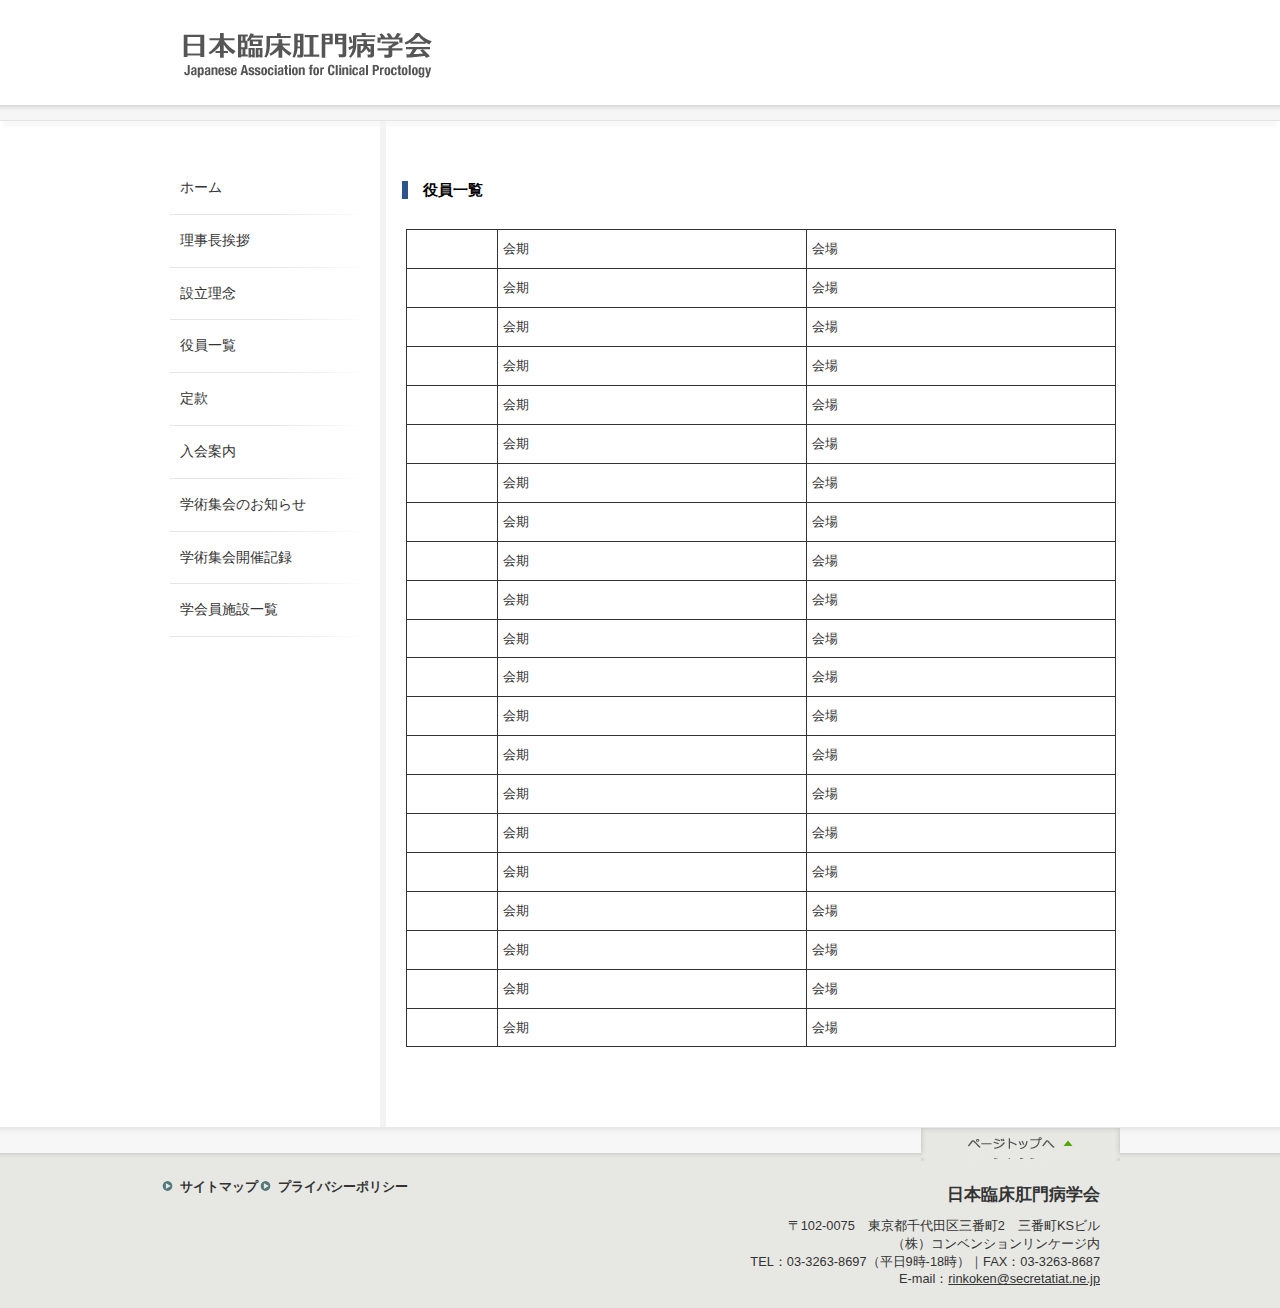
==== directors.html @ a8d74f43 "Add files via upload" ====
<?xml version="1.0" encoding="Shift_JIS"?>
<!DOCTYPE html PUBLIC "-//W3C//DTD XHTML 1.0 Transitional//EN" "http://www.w3.org/TR/xhtml1/DTD/xhtml1-transitional.dtd">
<html xmlns="http://www.w3.org/1999/xhtml" xml:lang="ja" lang="ja">
<head>
<meta http-equiv="Content-Type" content="text/html; charset=utf-8" />
<meta http-equiv="Content-Style-Type" content="text/css" />
<meta http-equiv="Content-Script-Type" content="text/javascript" />
<meta name="viewport" content="width=device-width,initial-scale=1.0" />
<title>日本臨床肛門病学会</title>
<link href="./css/base_c.css" rel="stylesheet" type="text/css" media="all" />
</head>
<body>
<a name="pTop" id="pTop"></a>
  <div id="header">
    <div class="headerBottom">
      <div class="headerLogo">
        <a href="/">
          <img src="./main_content/logo_title.png" alt="日本臨床肛門病学会" width="249" height="45" />
        </a>
      </div>      
    </div>
  </div>
  <div class="header_border"></div>
<div id="container"><!--header-->
  <a name="jumpToContents" id="jumpToContents" class="hidden"></a>
      <div id="wrap">
        <div id="header2">
      <div class="head-trans">
        <div id="headerInner" class="innerBox">
          <div id="div_1"><!--SP menu-->
          <div class="menu-bt"><input type="button" style="gMenu" id="sp-menu1"
            onclick="document.getElementById('div_2').style.display='block'; document.getElementById('div_1').style.display='none'"></input></div>
          </div>
          <div id="div_2" style="display:none">
          <div class="menu-bt"><input type="button" style="gMenu" id="sp-menu2"
            onclick="document.getElementById('div_2').style.display='none'; document.getElementById('div_1').style.display='block'"></input></div>
		  <div class="clearfix"></div>
          <div id="sideTower" class="sideTower-in">
            <div class="sideWidget">
                <ul>
                  <li><a href="index.html">ホーム</a></li>
                  <li><a href="message.html">理事長挨拶</a></li>
                  <li><a href="idea.html">設立理念</a></li>
                  <li><a href="directors.html">役員一覧</a></li>
                  <li><a href="Articles.html">定款</a></li>
                  <li><a href="admission.html">入会案内</a></li>
                  <li><a href="nam.html">学術集会のお知らせ</a></li>
                  <li><a href="record.html">学術集会開催記録</a></li>
                  <li><a href="map.html">学会員施設一覧</a></li>
                </ul>
            </div>
          </div><!--SP menu-->
          </div>
		  </div>
        </div>
		<div class="clearfix"></div>
        <div id="main">
          <div id="container2" class="innerBox">
            <div id="sideTower-pc" class="sideTower-in">
              <div class="sideWidget">
                <ul>
                  <li><a href="index.html">ホーム</a></li>
                  <li><a href="message.html">理事長挨拶</a></li>
                  <li><a href="idea.html">設立理念</a></li>
                  <li><a href="directors.html">役員一覧</a></li>
                  <li><a href="Articles.html">定款</a></li>
                  <li><a href="admission.html">入会案内</a></li>
                  <li><a href="nam.html">学術集会のお知らせ</a></li>
                  <li><a href="record.html">学術集会開催記録</a></li>
                  <li><a href="map.html">学会員施設一覧</a></li>
                </ul>
              </div>
            </div><!--#sideTower-->
            <!--#content-->
            <div id="content" class="content1">
              <div id="content-main">
			    <h2>役員一覧</h2>
				  <table class="record">
				  	<tr>
					  <td> </td>
					  <td>会期</td>
					  <td>会場</td>
					</tr>
				  	<tr>
					  <td> </td>
					  <td>会期</td>
					  <td>会場</td>
					</tr>
				  	<tr>
					  <td> </td>
					  <td>会期</td>
					  <td>会場</td>
					</tr>
				  	<tr>
					  <td> </td>
					  <td>会期</td>
					  <td>会場</td>
					</tr>
				  	<tr>
					  <td> </td>
					  <td>会期</td>
					  <td>会場</td>
					</tr>
				  	<tr>
					  <td> </td>
					  <td>会期</td>
					  <td>会場</td>
					</tr>
				  	<tr>
					  <td> </td>
					  <td>会期</td>
					  <td>会場</td>
					</tr>
				  	<tr>
					  <td> </td>
					  <td>会期</td>
					  <td>会場</td>
					</tr>
				  	<tr>
					  <td> </td>
					  <td>会期</td>
					  <td>会場</td>
					</tr>
				  	<tr>
					  <td> </td>
					  <td>会期</td>
					  <td>会場</td>
					</tr>
				  	<tr>
					  <td> </td>
					  <td>会期</td>
					  <td>会場</td>
					</tr>
				  	<tr>
					  <td> </td>
					  <td>会期</td>
					  <td>会場</td>
					</tr>
				  	<tr>
					  <td> </td>
					  <td>会期</td>
					  <td>会場</td>
					</tr>
				  	<tr>
					  <td> </td>
					  <td>会期</td>
					  <td>会場</td>
					</tr>
				  	<tr>
					  <td> </td>
					  <td>会期</td>
					  <td>会場</td>
					</tr>
				  	<tr>
					  <td> </td>
					  <td>会期</td>
					  <td>会場</td>
					</tr>
				  	<tr>
					  <td> </td>
					  <td>会期</td>
					  <td>会場</td>
					</tr>
				  	<tr>
					  <td> </td>
					  <td>会期</td>
					  <td>会場</td>
					</tr>
				  	<tr>
					  <td> </td>
					  <td>会期</td>
					  <td>会場</td>
					</tr>
				  	<tr>
					  <td> </td>
					  <td>会期</td>
					  <td>会場</td>
					</tr>
				  	<tr>
					  <td> </td>
					  <td>会期</td>
					  <td>会場</td>
					</tr>
				  </table>
              </div><!--#content-main-->
            </div><!--#content-->
            <!--#footerSection-->
          </div><!--container2-->
        </div><!--main -->
      </div><!--wrap-->
	  </div>
	  </div>
      <div class="footer_border"><div style="max-width:960px; margin: 0 auto;"><p class="rightPos pTop"><a href="#pTop"><img src="main_content/top.png" alt="" width="199" height="31" /> </a></p></div></div>
<!--footer-->
  <a name="jumpToFooter" id="jumpToFooter"></a>
  <div id="footer" class="clearfix">
  <div style="max-width:960px; margin: 0 auto;">
    <div class="footer_left">
      <ul>
        <li><a href="/menu_kyotsuu/sitemap.html">サイトマップ</a></li>
        <li><a href="/menu_kyotsuu/policy/policy.html">プライバシーポリシー</a></li>
      </ul>
    </div>
    <div class="footer_right">
      <p style="font-size:130%;font-weight:700;margin-bottom:10px;">日本臨床肛門病学会</p>
	  〒102-0075　東京都千代田区三番町2　三番町KSビル<br />
	  （株）コンベンションリンケージ内<br />
	  TEL：03-3263-8697（平日9時-18時）｜FAX：03-3263-8687<br />
	  E-mail：<a href="mailto:rinkoken@secretatiat.ne.jp">rinkoken@secretatiat.ne.jp</a><br />
    </div>
  </div>
  </div><!--footer-->
</div><!--container-->
</div>
</body>
</html>
---- css/base_c.css ----
@charset "Shift_JIS";
/*
==================== CSS Introduce ====================
base_c.css: This File
template_c.css: Base Template Setting contents_c.css: Contents Setting
ie.css: IE6 Bug Fix
*/
/* Imported Styles ----------------------------------------------- */
@import url("./template_c.css"); 
@import url("./contents_c.css");
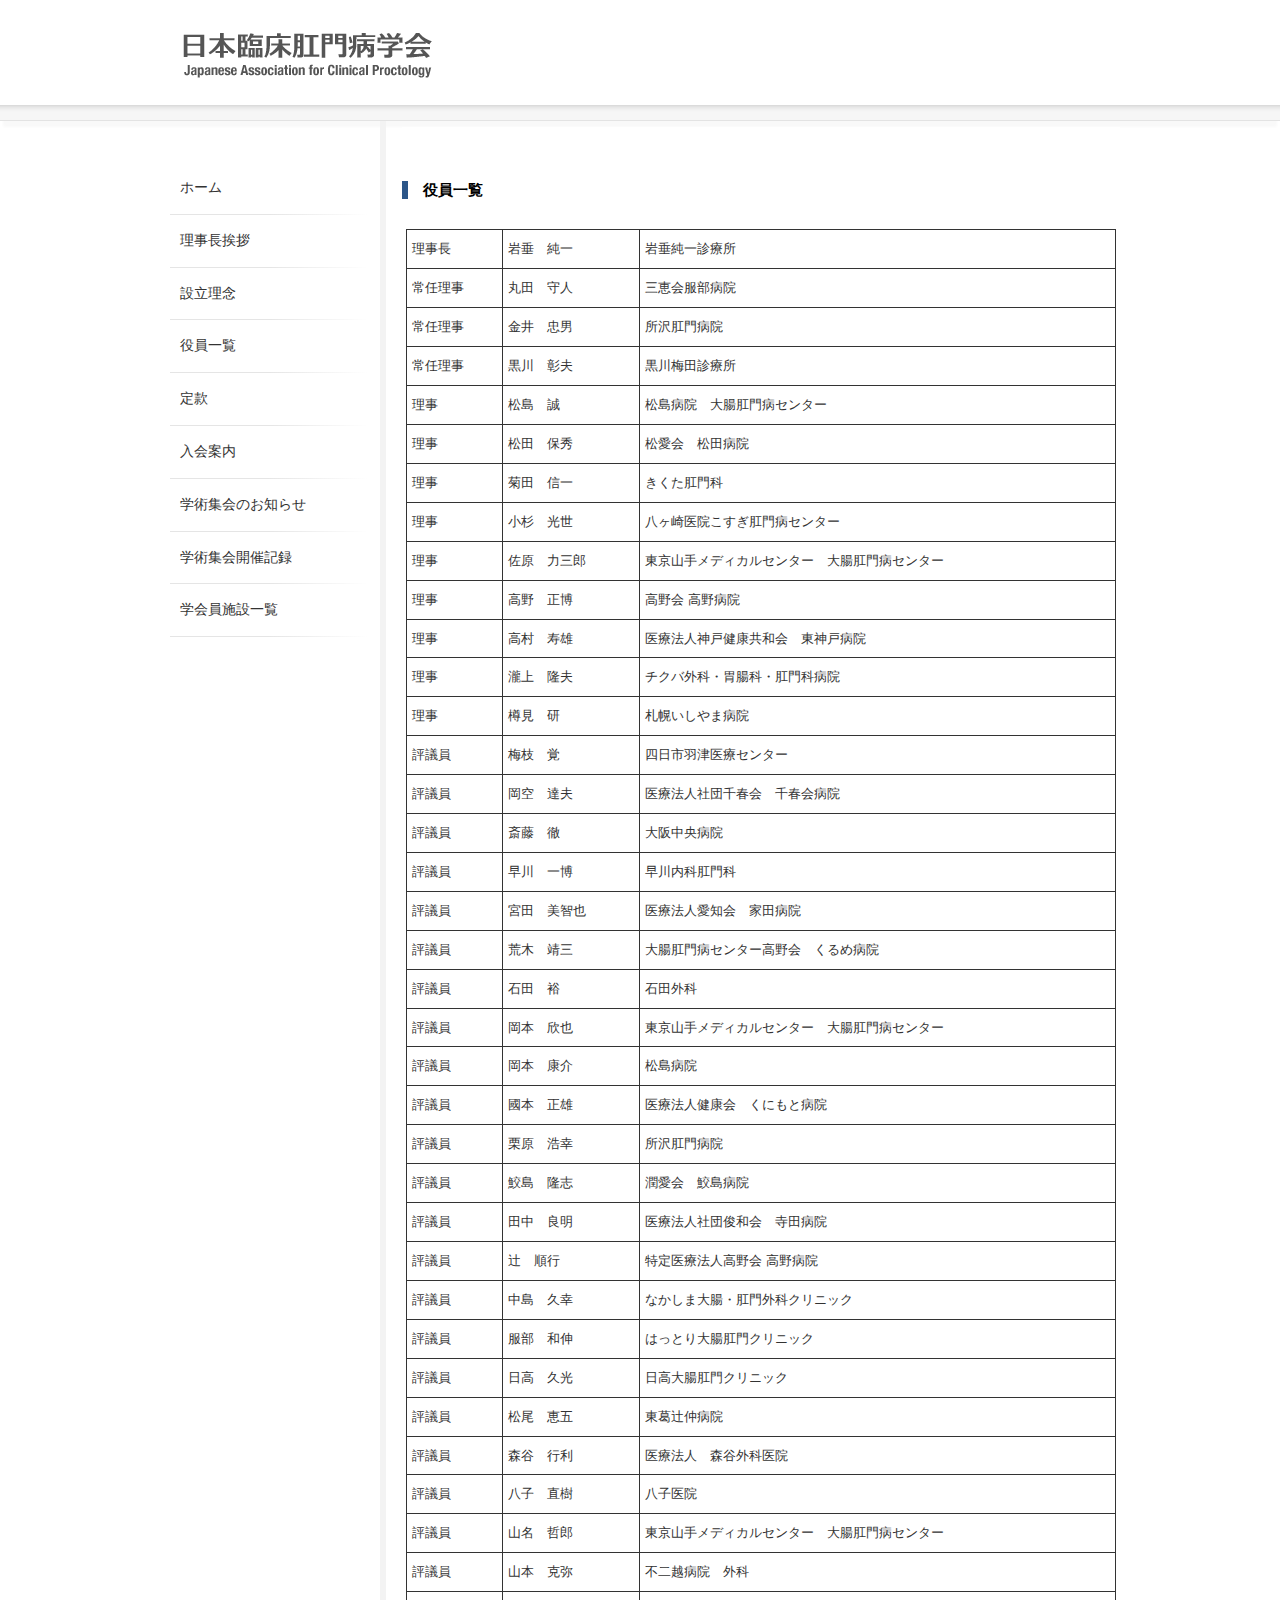
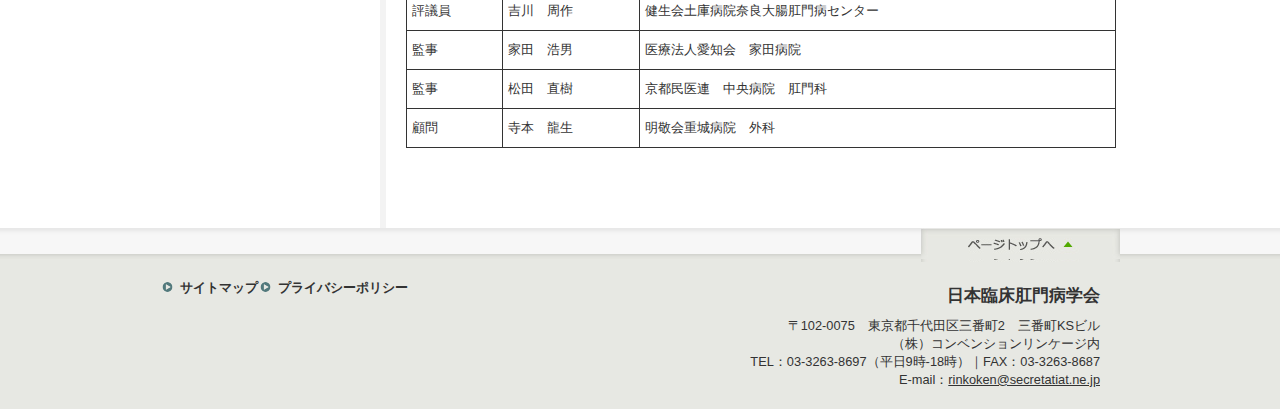
==== commit 7592d487: "create director.html" ====
--- a/directors.html
+++ b/directors.html
@@ -77,109 +77,199 @@
 			    <h2>役員一覧</h2>
 				  <table class="record">
 				  	<tr>
-					  <td> </td>
-					  <td>会期</td>
-					  <td>会場</td>
-					</tr>
-				  	<tr>
-					  <td> </td>
-					  <td>会期</td>
-					  <td>会場</td>
-					</tr>
-				  	<tr>
-					  <td> </td>
-					  <td>会期</td>
-					  <td>会場</td>
-					</tr>
-				  	<tr>
-					  <td> </td>
-					  <td>会期</td>
-					  <td>会場</td>
-					</tr>
-				  	<tr>
-					  <td> </td>
-					  <td>会期</td>
-					  <td>会場</td>
-					</tr>
-				  	<tr>
-					  <td> </td>
-					  <td>会期</td>
-					  <td>会場</td>
-					</tr>
-				  	<tr>
-					  <td> </td>
-					  <td>会期</td>
-					  <td>会場</td>
-					</tr>
-				  	<tr>
-					  <td> </td>
-					  <td>会期</td>
-					  <td>会場</td>
-					</tr>
-				  	<tr>
-					  <td> </td>
-					  <td>会期</td>
-					  <td>会場</td>
-					</tr>
-				  	<tr>
-					  <td> </td>
-					  <td>会期</td>
-					  <td>会場</td>
-					</tr>
-				  	<tr>
-					  <td> </td>
-					  <td>会期</td>
-					  <td>会場</td>
-					</tr>
-				  	<tr>
-					  <td> </td>
-					  <td>会期</td>
-					  <td>会場</td>
-					</tr>
-				  	<tr>
-					  <td> </td>
-					  <td>会期</td>
-					  <td>会場</td>
-					</tr>
-				  	<tr>
-					  <td> </td>
-					  <td>会期</td>
-					  <td>会場</td>
-					</tr>
-				  	<tr>
-					  <td> </td>
-					  <td>会期</td>
-					  <td>会場</td>
-					</tr>
-				  	<tr>
-					  <td> </td>
-					  <td>会期</td>
-					  <td>会場</td>
-					</tr>
-				  	<tr>
-					  <td> </td>
-					  <td>会期</td>
-					  <td>会場</td>
-					</tr>
-				  	<tr>
-					  <td> </td>
-					  <td>会期</td>
-					  <td>会場</td>
-					</tr>
-				  	<tr>
-					  <td> </td>
-					  <td>会期</td>
-					  <td>会場</td>
-					</tr>
-				  	<tr>
-					  <td> </td>
-					  <td>会期</td>
-					  <td>会場</td>
-					</tr>
-				  	<tr>
-					  <td> </td>
-					  <td>会期</td>
-					  <td>会場</td>
+					  <td>理事長</td>
+					  <td>岩垂　純一</td>
+					  <td>岩垂純一診療所</td>
+					</tr>
+				  	<tr>
+					  <td>常任理事</td>
+					  <td>丸田　守人</td>
+					  <td>三恵会服部病院</td>
+					</tr>
+				  	<tr>
+					  <td>常任理事</td>
+					  <td>金井　忠男</td>
+					  <td>所沢肛門病院</td>
+					</tr>
+				  	<tr>
+					  <td>常任理事</td>
+					  <td>黒川　彰夫</td>
+					  <td>黒川梅田診療所</td>
+					</tr>
+				  	<tr>
+					  <td>理事</td>
+					  <td>松島　誠</td>
+					  <td>松島病院　大腸肛門病センター</td>
+					</tr>
+				  	<tr>
+					  <td>理事</td>
+					  <td>松田　保秀</td>
+					  <td>松愛会　松田病院</td>
+					</tr>
+				  	<tr>
+					  <td>理事</td>
+					  <td>菊田　信一</td>
+					  <td>きくた肛門科</td>
+					</tr>
+				  	<tr>
+					  <td>理事</td>
+					  <td>小杉　光世</td>
+					  <td>八ヶ崎医院こすぎ肛門病センター</td>
+					</tr>
+				  	<tr>
+					  <td>理事</td>
+					  <td>佐原　力三郎</td>
+					  <td>東京山手メディカルセンター　大腸肛門病センター</td>
+					</tr>
+				  	<tr>
+					  <td>理事</td>
+					  <td>高野　正博</td>
+					  <td>高野会 高野病院</td>
+					</tr>
+				  	<tr>
+					  <td>理事</td>
+					  <td>高村　寿雄</td>
+					  <td>医療法人神戸健康共和会　東神戸病院</td>
+					</tr>
+				  	<tr>
+					  <td>理事</td>
+					  <td>瀧上　隆夫</td>
+					  <td>チクバ外科・胃腸科・肛門科病院</td>
+					</tr>
+				  	<tr>
+					  <td>理事</td>
+					  <td>樽見　研</td>
+					  <td>札幌いしやま病院</td>
+					</tr>
+				  	<tr>
+					  <td>評議員</td>
+					  <td>梅枝　覚</td>
+					  <td>四日市羽津医療センター</td>
+					</tr>
+				  	<tr>
+					  <td>評議員</td>
+					  <td>岡空　達夫</td>
+					  <td>医療法人社団千春会　千春会病院</td>
+					</tr>
+				  	<tr>
+					  <td>評議員</td>
+					  <td>斎藤　徹</td>
+					  <td>大阪中央病院</td>
+					</tr>
+				  	<tr>
+					  <td>評議員</td>
+					  <td>早川　一博</td>
+					  <td>早川内科肛門科</td>
+					</tr>
+				  	<tr>
+					  <td>評議員</td>
+					  <td>宮田　美智也</td>
+					  <td>医療法人愛知会　家田病院</td>
+					</tr>
+				  	<tr>
+					  <td>評議員</td>
+					  <td>荒木　靖三</td>
+					  <td>大腸肛門病センター高野会　くるめ病院</td>
+					</tr>
+				  	<tr>
+					  <td>評議員</td>
+					  <td>石田　裕</td>
+					  <td>石田外科</td>
+					</tr>
+				  	<tr>
+					  <td>評議員</td>
+					  <td>岡本　欣也</td>
+					  <td>東京山手メディカルセンター　大腸肛門病センター</td>
+					</tr>
+				  	<tr>
+					  <td>評議員</td>
+					  <td>岡本　康介</td>
+					  <td>松島病院</td>
+					</tr>
+				  	<tr>
+					  <td>評議員</td>
+					  <td>國本　正雄</td>
+					  <td>医療法人健康会　くにもと病院</td>
+					</tr>
+				  	<tr>
+					  <td>評議員</td>
+					  <td>栗原　浩幸</td>
+					  <td>所沢肛門病院</td>
+					</tr>
+				  	<tr>
+					  <td>評議員</td>
+					  <td>鮫島　隆志</td>
+					  <td>潤愛会　鮫島病院</td>
+					</tr>
+				  	<tr>
+					  <td>評議員</td>
+					  <td>田中　良明</td>
+					  <td>医療法人社団俊和会　寺田病院</td>
+					</tr>
+				  	<tr>
+					  <td>評議員</td>
+					  <td>辻　順行</td>
+					  <td>特定医療法人高野会 高野病院</td>
+					</tr>
+				  	<tr>
+					  <td>評議員</td>
+					  <td>中島　久幸</td>
+					  <td>なかしま大腸・肛門外科クリニック</td>
+					</tr>
+				  	<tr>
+					  <td>評議員</td>
+					  <td>服部　和伸</td>
+					  <td>はっとり大腸肛門クリニック</td>
+					</tr>
+				  	<tr>
+					  <td>評議員</td>
+					  <td>日高　久光</td>
+					  <td>日高大腸肛門クリニック</td>
+					</tr>
+				  	<tr>
+					  <td>評議員</td>
+					  <td>松尾　恵五</td>
+					  <td>東葛辻仲病院</td>
+					</tr>
+				  	<tr>
+					  <td>評議員</td>
+					  <td>森谷　行利</td>
+					  <td>医療法人　森谷外科医院</td>
+					</tr>
+				  	<tr>
+					  <td>評議員</td>
+					  <td>八子　直樹</td>
+					  <td>八子医院</td>
+					</tr>
+				  	<tr>
+					  <td>評議員</td>
+					  <td>山名　哲郎</td>
+					  <td>東京山手メディカルセンター　大腸肛門病センター</td>
+					</tr>
+				  	<tr>
+					  <td>評議員</td>
+					  <td>山本　克弥</td>
+					  <td>不二越病院　外科</td>
+					</tr>
+				  	<tr>
+					  <td>評議員</td>
+					  <td>吉川　周作</td>
+					  <td>健生会土庫病院奈良大腸肛門病センター</td>
+					</tr>
+				  	<tr>
+					  <td>監事</td>
+					  <td>家田　浩男</td>
+					  <td>医療法人愛知会　家田病院</td>
+					</tr>
+				  	<tr>
+					  <td>監事</td>
+					  <td>松田　直樹</td>
+					  <td>京都民医連　中央病院　肛門科</td>
+					</tr>
+				  	<tr>
+					  <td>顧問</td>
+					  <td>寺本　龍生</td>
+					  <td>明敬会重城病院　外科</td>
 					</tr>
 				  </table>
               </div><!--#content-main-->
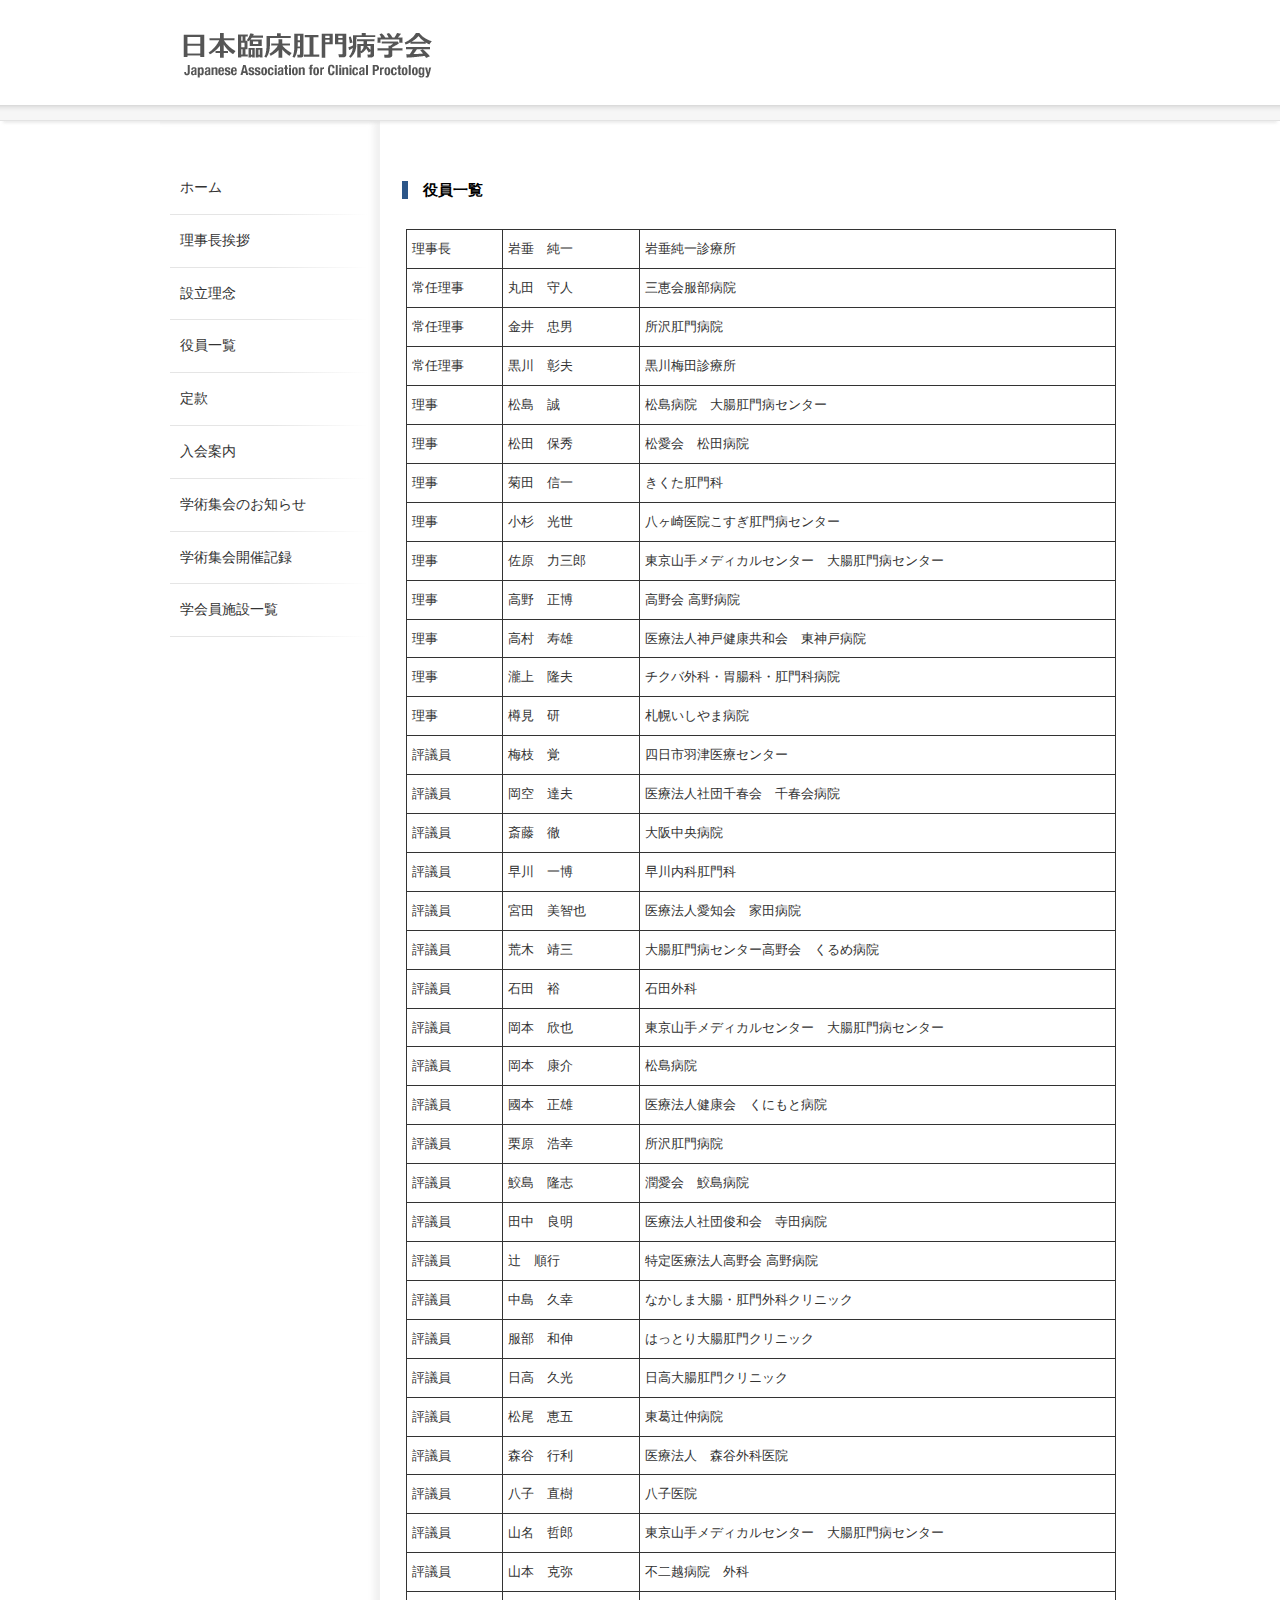
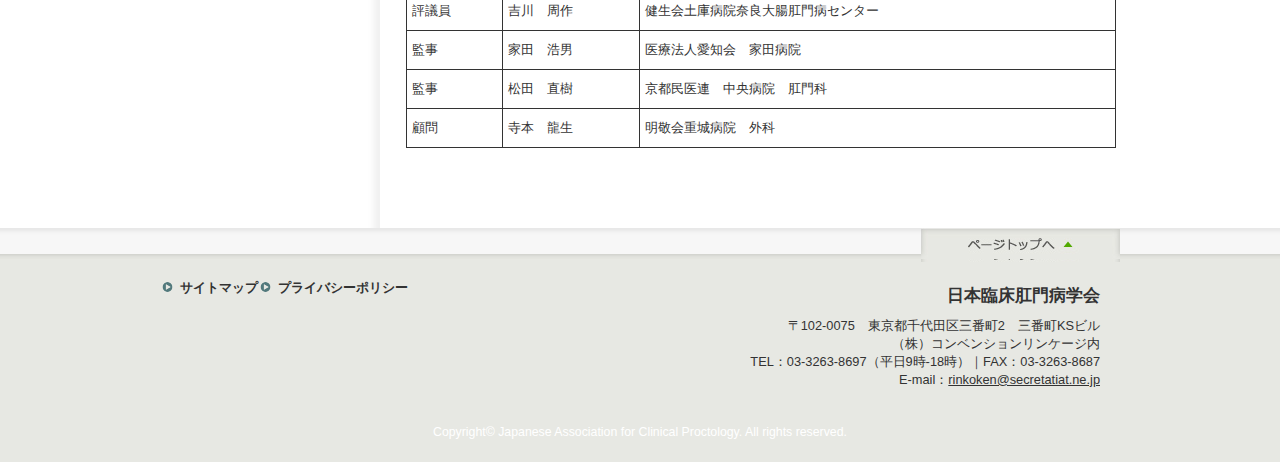
==== commit 322bfdcd: "minor change &create map.html" ====
--- a/directors.html
+++ b/directors.html
@@ -8,6 +8,14 @@
 <meta name="viewport" content="width=device-width,initial-scale=1.0" />
 <title>日本臨床肛門病学会</title>
 <link href="./css/base_c.css" rel="stylesheet" type="text/css" media="all" />
+<script src="js/jquery-1.12.3.min.js"></script>
+<script src="js/jquery.rwdImageMaps.js"></script>
+<script>
+$(function(){
+  $('img[usemap]').rwdImageMaps();
+});
+</script>
+
 </head>
 <body>
 <a name="pTop" id="pTop"></a>
@@ -299,6 +307,10 @@
 	  E-mail：<a href="mailto:rinkoken@secretatiat.ne.jp">rinkoken@secretatiat.ne.jp</a><br />
     </div>
   </div>
+  <div class="clearfix"></div>
+  <div class="footer_bottom">
+    Copyright&copy; Japanese Association for Clinical Proctology. All rights reserved.
+  </div>
   </div><!--footer-->
 </div><!--container-->
 </div>
